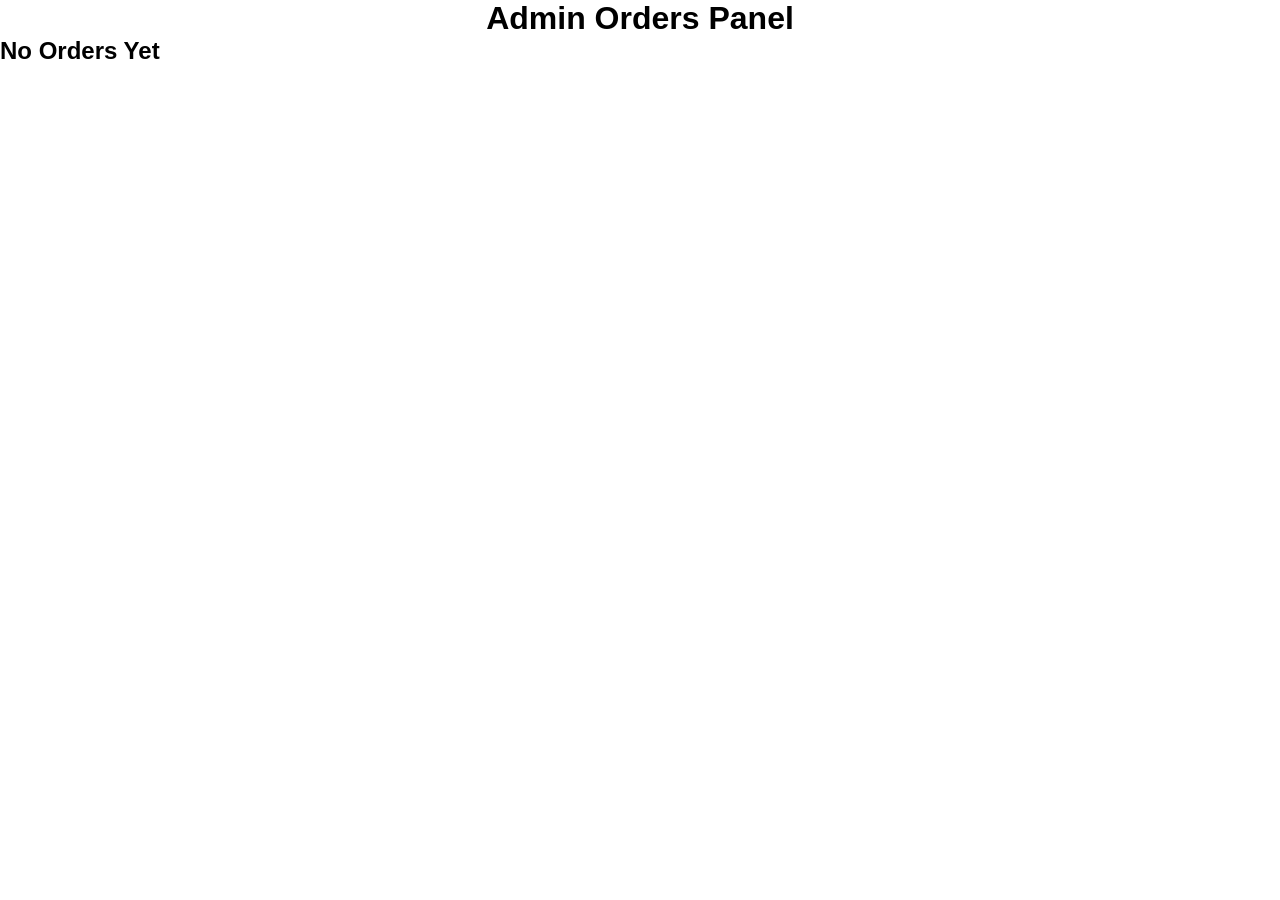
==== admin.html @ 4a0b1ed8 "Add admin.html for the Admin Panel interface" ====
<!DOCTYPE html>
<html>
<head>
    <title>Admin Panel</title>
    <link rel="stylesheet" href="design.css">
</head>

<body onload="loadOrders()">

<h1 style="text-align:center;">Admin Orders Panel</h1>

<div id="orders-container"></div>

<script src="script.js"></script>

</body>
</html>
---- design.css ----
/* RESET */
* {
    margin: 0;
    padding: 0;
    box-sizing: border-box;
}

html, body {
    height: 100%;
    width: 100%;
    font-family: "Poppins", sans-serif;
}

/* MAIN BACKGROUND */
main {
    width: 100%;
    min-height: 100vh;
    background-color: #D5FF41;
}

/* NAVBAR */
nav {
    padding: 20px 100px;
    width: 100%;
    display: flex;
    align-items: center;
    justify-content: space-between;
}

nav h2 {
    font-size: 50px;
    font-family: "Audiowide", sans-serif;
    text-decoration: underline;
}

/* NAV RIGHT SIDE */
nav .part2 {
    display: flex;
    align-items: center;
    gap: 30px;
}

/* NAV LINKS */
nav a {
    font-size: 18px;
    text-decoration: none;
    color: black;
    position: relative;
    font-family: "Poppins", sans-serif;
}

/* UNDERLINE HOVER */
nav a::after {
    content: "";
    position: absolute;
    left: 0;
    bottom: -5px;
    width: 0%;
    height: 2px;
    background: black;
    transition: 0.3s;
}

nav a:hover::after {
    width: 100%;
}

/* USER NAME */
#user-name {
    font-size: 14px;
    font-weight: 500;
}

/* ADMIN BUTTON (FIXED IN NAVBAR) */
.admin-btn {
    background: black;
    color: white;
    padding: 6px 15px;
    border-radius: 20px;
    text-decoration: none;
    font-size: 14px;
    font-family: "Poppins", sans-serif;
    transition: 0.3s;
}

.admin-btn:hover {
    background: #28a745;
    transform: scale(1.05);
}

/* LOGIN SECTION */
.login {
    display: flex;
    justify-content: center;
    margin-top: 80px;
}

.login-box {
    background: #e6e6e6;
    padding: 30px;
    border-radius: 12px;
    width: 320px;
}

.login-box input {
    width: 100%;
    padding: 8px;
    margin: 10px 0;
}

.login-box button {
    width: 100%;
    padding: 10px;
    background: black;
    color: white;
    border: none;
    cursor: pointer;
}

/* PRODUCTS GRID */
.products {
    width: 90%;
    margin: 50px auto;
    display: grid;
    grid-template-columns: repeat(3, 1fr);
    gap: 30px;
}

/* PRODUCT BOX */
.product-box {
    height: 400px;
    border-radius: 20px;
    overflow: hidden;
    position: relative;
    transition: 0.4s;
}

.product-box img {
    width: 100%;
    height: 100%;
    object-fit: cover;
}

.product-info {
    position: absolute;
    bottom: 20px;
    left: 20px;
    color: white;
}

.product-info h2 {
    font-size: 25px;
}

.product-info p {
    font-size: 18px;
}

.product-info button {
    margin-top: 10px;
    padding: 8px 15px;
    border: none;
    background: black;
    color: white;
    border-radius: 20px;
    cursor: pointer;
    transition: 0.3s;
}

.product-info button:hover {
    background: white;
    color: black;
}

/* PRODUCT HOVER */
.product-box:hover {
    transform: translateY(-10px);
    box-shadow: 0px 20px 40px rgba(0,0,0,0.3);
}

.product-box:hover img {
    transform: scale(1.1);
}

/* CART */
#cart-items {
    width: 60%;
    margin: 50px auto;
    display: flex;
    flex-direction: column;
    gap: 20px;
}

.cart-item {
    background: #7fbf2e;
    padding: 20px;
    border-radius: 10px;
    display: flex;
    justify-content: space-between;
    color: white;
}

.cart-right button {
    padding: 8px 15px;
    background: black;
    color: white;
    border: none;
    border-radius: 20px;
}

/* TOTAL */
.total-box {
    background: black;
    color: white;
    padding: 20px;
    text-align: center;
    border-radius: 10px;
}

/* ORDER BUTTON */
.order-btn {
    margin-top: 10px;
    padding: 12px;
    background: black;
    color: white;
    border: none;
    border-radius: 25px;
    cursor: pointer;
    transition: 0.3s;
}

.order-btn:hover {
    background: green;
    transform: scale(1.05);
}

/* SUCCESS POPUP */
.order-message {
    position: fixed;
    top: 50%;
    left: 50%;
    transform: translate(-50%, -50%) scale(0.5);
    background: #28a745;
    color: white;
    padding: 30px 50px;
    font-size: 22px;
    border-radius: 10px;
    opacity: 0;
    animation: popup 0.5s forwards;
}

@keyframes popup {
    0% {
        transform: translate(-50%, -50%) scale(0.5);
        opacity: 0;
    }
    100% {
        transform: translate(-50%, -50%) scale(1);
        opacity: 1;
    }
}

/* ADMIN PANEL */
.admin-section {
    width: 400px;
    margin: 80px auto;
    padding: 30px;
    background: white;
    border-radius: 15px;
    text-align: center;
}

.admin-section input {
    width: 100%;
    padding: 10px;
    margin: 10px 0;
}

.admin-section button {
    padding: 10px 20px;
    background: black;
    color: white;
    border: none;
    border-radius: 20px;
}

/* ORDER BOX (ADMIN PAGE) */
.order-box {
    width: 60%;
    margin: 20px auto;
    background: white;
    padding: 20px;
    border-radius: 10px;
    animation: fadeIn 0.5s ease;
}

@keyframes fadeIn {
    from {
        opacity: 0;
        transform: translateY(20px);
    }
    to {
        opacity: 1;
        transform: translateY(0);
    }
}
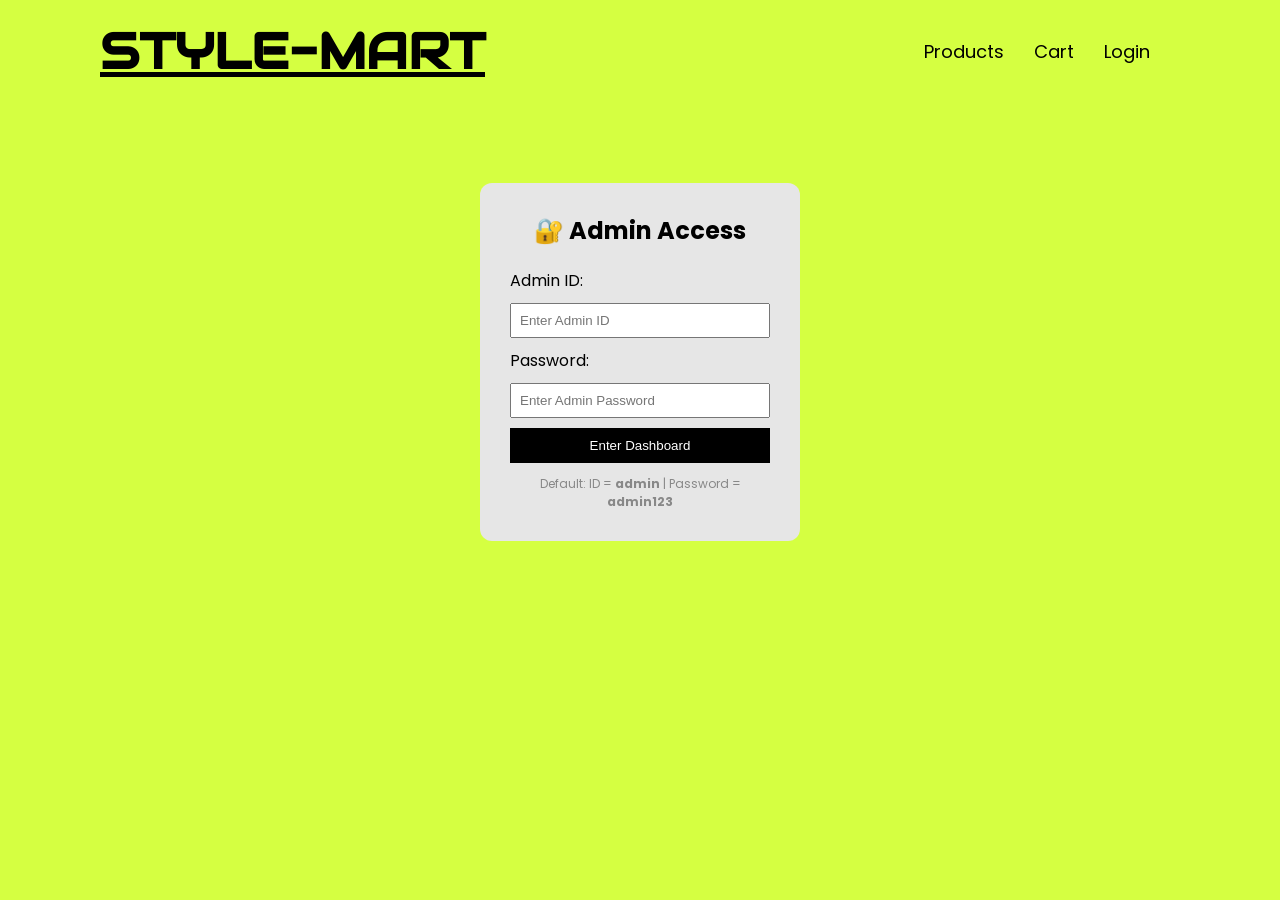
==== commit cb176990: "Update admin.html" ====
--- a/admin.html
+++ b/admin.html
@@ -1,17 +1,83 @@
 <!DOCTYPE html>
-<html>
+<html lang="en">
 <head>
-    <title>Admin Panel</title>
+    <meta charset="UTF-8">
+    <title>STYLE-MART Admin</title>
+    <link href="https://fonts.googleapis.com/css2?family=Poppins&family=Audiowide&family=Bruno+Ace&display=swap" rel="stylesheet">
     <link rel="stylesheet" href="design.css">
 </head>
 
-<body onload="loadOrders()">
+<body onload="showUserName();">
+<main>
 
-<h1 style="text-align:center;">Admin Orders Panel</h1>
+    <nav>
+        <h2>STYLE-MART</h2>
+        <div class="part2">
+            <a href="products.html">Products</a>
+            <a href="cart.html">Cart</a>
+            <a href="login.html">Login</a>
+            <div id="user-name"></div>
+        </div>
+    </nav>
 
-<div id="orders-container"></div>
+    <!-- ADMIN LOGIN BOX -->
+    <div id="admin-login-box" class="login" style="margin-top: 80px;">
+        <div class="login-box">
+            <h2 style="text-align:center; margin-bottom:20px;">🔐 Admin Access</h2>
+            <label>Admin ID:</label>
+            <input type="text" id="adminId" placeholder="Enter Admin ID">
+            <label>Password:</label>
+            <input type="password" id="adminPass" placeholder="Enter Admin Password">
+            <button onclick="loginAdmin()">Enter Dashboard</button>
+            <p style="text-align:center; margin-top:12px; font-size:12px; color:#888;">
+                Default: ID = <b>admin</b> | Password = <b>admin123</b>
+            </p>
+        </div>
+    </div>
+
+    <!-- ADMIN DASHBOARD -->
+    <div id="admin-dashboard" style="display:none; padding: 30px 60px;">
+        <div style="display:flex; justify-content:space-between; align-items:center; flex-wrap:wrap; gap:15px; margin-bottom:25px;">
+            <h1 style="font-family:'Audiowide',sans-serif;">📋 Customer Orders</h1>
+            <div style="display:flex; gap:15px; align-items:center; flex-wrap:wrap;">
+                <span id="total-revenue" style="font-size:20px; font-weight:bold; background:black; color:#D5FF41; padding:10px 20px; border-radius:25px;">
+                    Total Revenue: ₹0
+                </span>
+                <button onclick="clearAllOrders()" class="order-btn" style="background:red;">🗑 Clear All Orders</button>
+                <button onclick="logoutAdmin()" class="order-btn" style="background:black;">Logout Admin</button>
+            </div>
+        </div>
+
+        <div style="overflow-x:auto;">
+            <table id="order-table" style="width:100%; border-collapse:collapse; background:white; border-radius:12px; overflow:hidden; box-shadow:0 4px 20px rgba(0,0,0,0.1);">
+                <thead>
+                    <tr style="background:black; color:white;">
+                        <th style="padding:15px;">Customer</th>
+                        <th style="padding:15px;">Contact & Address</th>
+                        <th style="padding:15px;">Order Details</th>
+                        <th style="padding:15px;">Total</th>
+                        <th style="padding:15px;">Date & Time</th>
+                        <th style="padding:15px;">Action</th>
+                    </tr>
+                </thead>
+                <tbody id="admin-orders-list">
+                </tbody>
+            </table>
+        </div>
+    </div>
+
+</main>
+
+<!-- Admin table row styling -->
+<style>
+    #order-table tbody tr:nth-child(even) { background: #f9f9f9; }
+    #order-table tbody tr:hover { background: #efffcc; transition:0.2s; }
+    #order-table td { padding: 14px 15px; border-bottom: 1px solid #eee; vertical-align:top; }
+    .dispatch-btn { padding:9px 18px; background:#1a6fc4; color:white; border:none; border-radius:20px; font-size:13px; cursor:pointer; font-family:'Poppins',sans-serif; font-weight:600; transition:0.3s; white-space:nowrap; }
+    .dispatch-btn:hover { background:#0d4f96; transform:scale(1.05); }
+    .dispatched-badge { display:inline-block; padding:7px 14px; background:#e6f9ee; color:#1a9c4a; border:1.5px solid #1a9c4a; border-radius:20px; font-size:13px; font-weight:600; }
+</style>
 
 <script src="script.js"></script>
-
 </body>
 </html>
